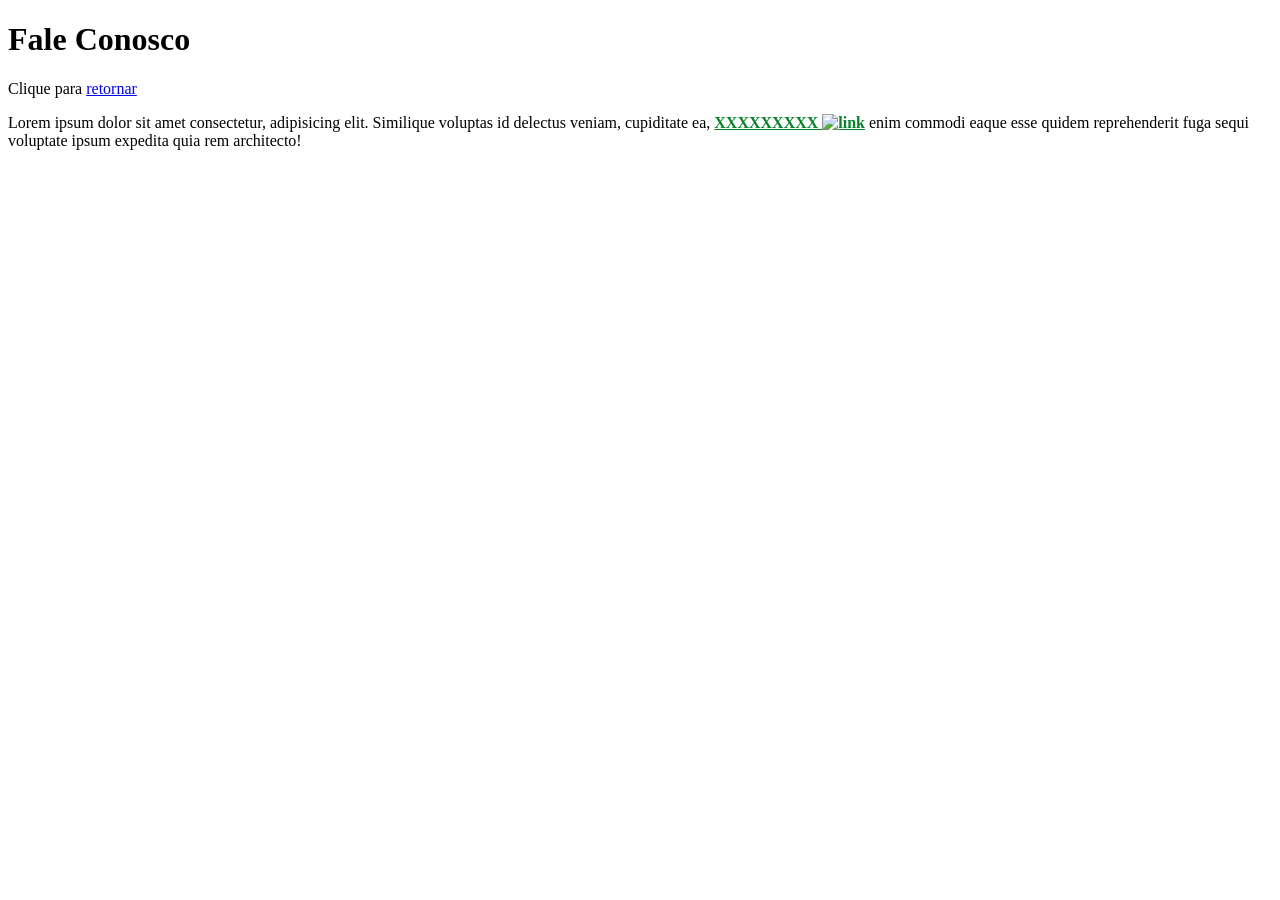
==== pag/faleconosco.html @ ef07ea6e "novo site" ====
<!DOCTYPE html>
<html lang="pt-br">
<head>
    <meta charset="UTF-8">
    <meta http-equiv="X-UA-Compatible" content="IE=edge">
    <meta name="viewport" content="width=device-width, initial-scale=1.0">
    <title>Teste</title>
    <style>
    .link{
    color: rgb(5, 130, 42);
    font-weight: bold;
    }
    .link > img{
        width: 1%;
    }
    </style>
</head>
<body>
    <h1>Fale Conosco</h1>
    <p>Clique para <a href="../index.html" target="_self" rel="prev">retornar</a></p>
    <p>Lorem ipsum dolor sit amet consectetur, adipisicing elit. Similique voluptas id delectus veniam, cupiditate ea, <span><a class="link" href="#">XXXXXXXXX <img src="../imagens/oie_transparent.png" alt="link"></a></span> enim commodi eaque esse quidem reprehenderit fuga sequi voluptate ipsum expedita quia rem architecto!</p>
</body>
</html>
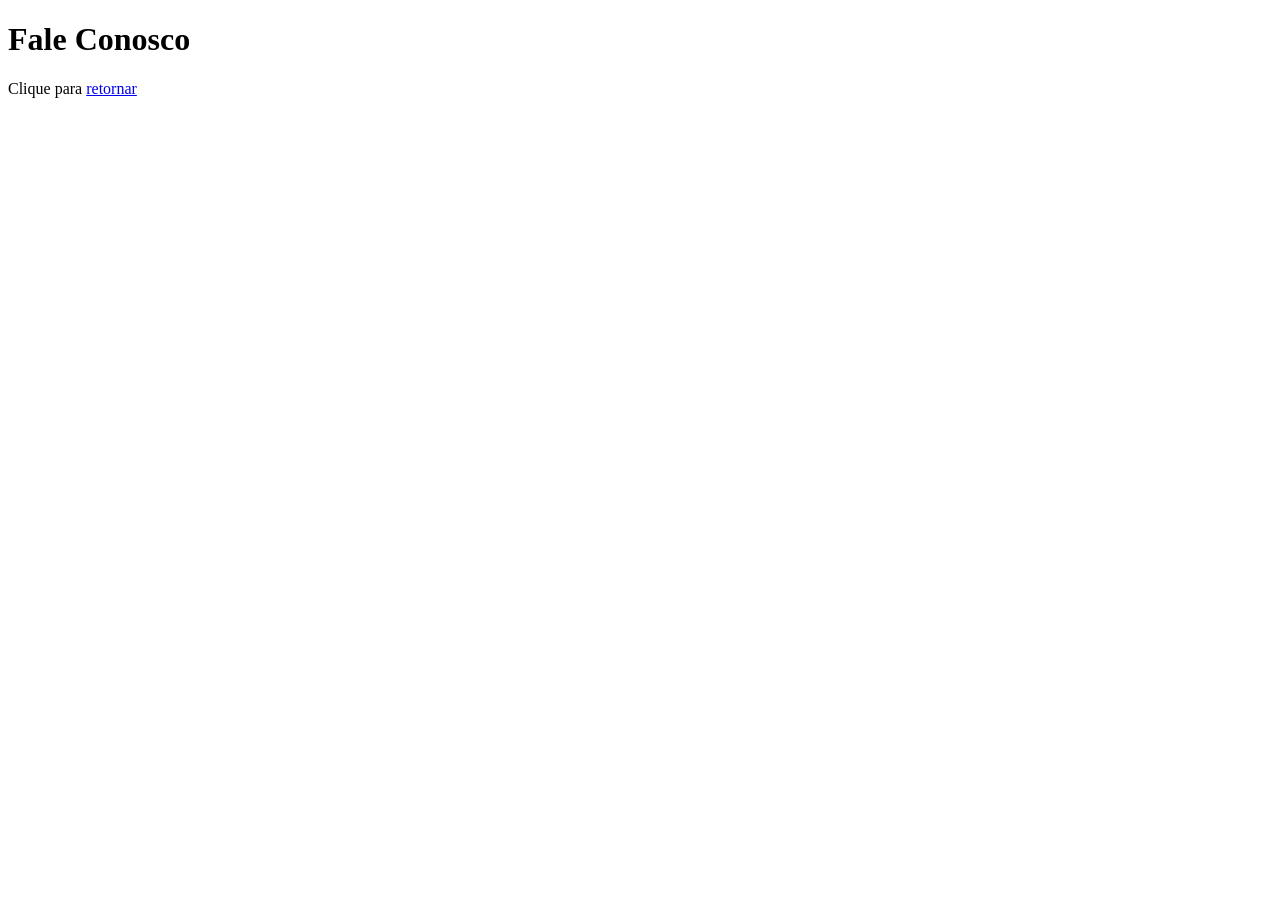
==== commit 675517b8: "Update faleconosco.html" ====
--- a/pag/faleconosco.html
+++ b/pag/faleconosco.html
@@ -18,6 +18,5 @@
 <body>
     <h1>Fale Conosco</h1>
     <p>Clique para <a href="../index.html" target="_self" rel="prev">retornar</a></p>
-    <p>Lorem ipsum dolor sit amet consectetur, adipisicing elit. Similique voluptas id delectus veniam, cupiditate ea, <span><a class="link" href="#">XXXXXXXXX <img src="../imagens/oie_transparent.png" alt="link"></a></span> enim commodi eaque esse quidem reprehenderit fuga sequi voluptate ipsum expedita quia rem architecto!</p>
 </body>
 </html>
